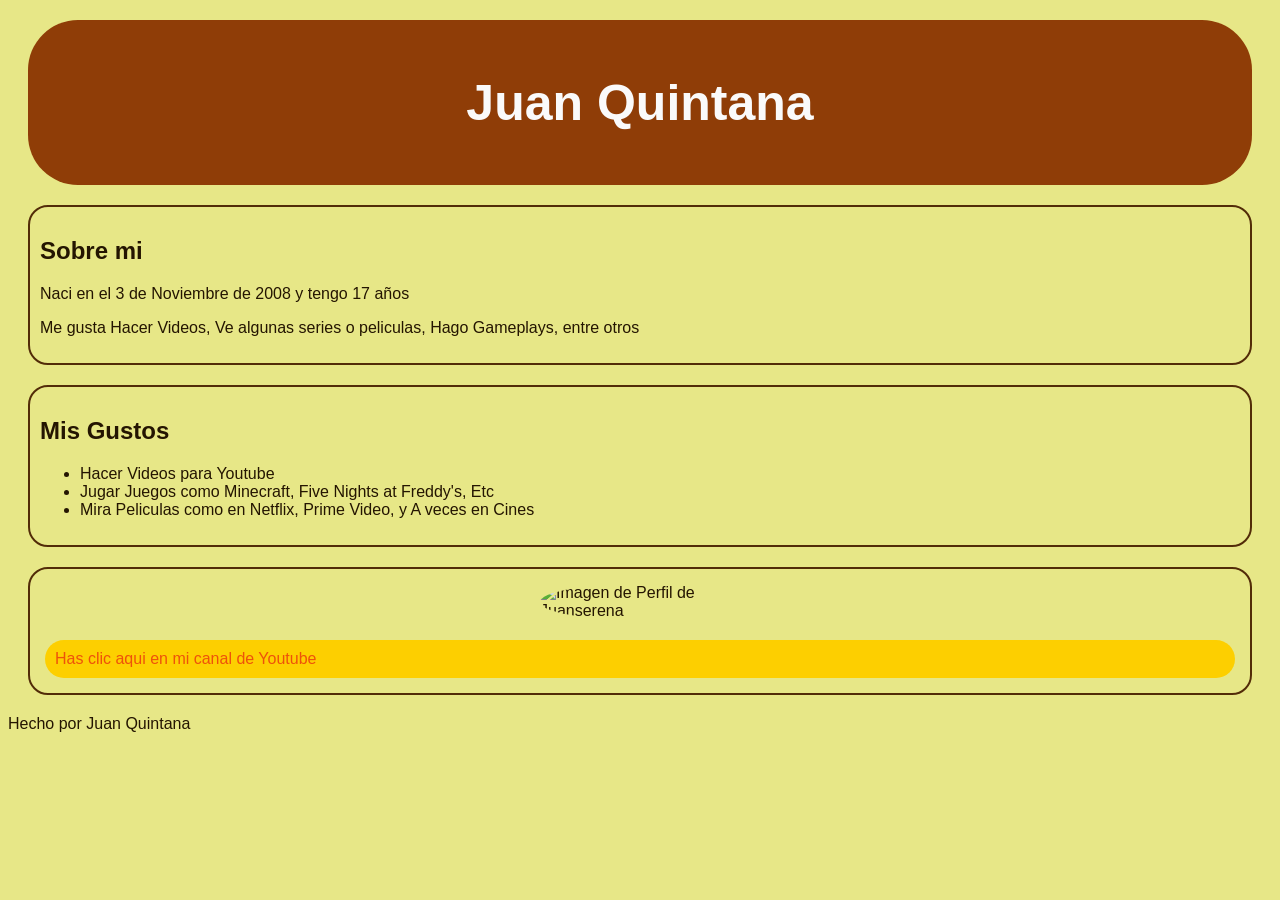
==== index.html @ 8fff31d5 "Add files via upload" ====
<!DOCTYPE html>
<html lang="es">

<head>
    <meta charset="UTF-8">
    <title>Portafolio de Juan</title>
    <link rel="stylesheet" href="styles.css">
</head>



<body>
    <header>
        <h1>Juan Quintana</h1>
    </header>

    <section>
        <h2>Sobre mi</h2>
        <p>Naci en el 3 de Noviembre de 2008 y tengo 17 años</p>
        <p>Me gusta Hacer Videos, Ve algunas series o peliculas, Hago Gameplays, entre otros</p>
    </section>

    <section>
        <h2>Mis Gustos</h2>
        <ul>
            <li>Hacer Videos para Youtube</li>
            <li>Jugar Juegos como Minecraft, Five Nights at Freddy's, Etc</li>
            <li>Mira Peliculas como en Netflix, Prime Video, y A veces en Cines</li>
        </ul>
    </section>

    <section>
        <div class="youtube">
            <img src="./iconos.png" alt="Imagen de Perfil de Juanserena">
            <a href="https://www.youtube.com/@Juanserena3221">Has clic aqui en mi canal de Youtube</a>
        </div>
    </section>

    <footer>
        <p>Hecho por Juan Quintana</p>
    </footer>
</body>

</html>
---- styles.css ----
body {
background-color: rgb(231, 231, 135);
color: rgb(36, 21, 1);
font-family: Arial, sans-serif;
}

h1 {
    font-size: 50px;
    color: rgb(250, 250, 250);
}

section {
    margin: 20px;
    padding: 10px;
    border: 2px solid rgb(82, 44, 8);
    border-radius: 20px;
}

section:hover {
    transform: scale(1.02);
    transition: transform 0.3s ease-in-out;
}

img {
    width: 200px;
    border-radius: 100%;
    display: flex;
    justify-content: center;
    margin: 0 auto;
}

a {
    color: rgb(238, 82, 10);
    text-decoration: none;
    background-color: rgb(253, 207, 0);
    padding: 10px;
    border-radius: 20px;
}

a:hover {
    color: rgb(70, 65, 1);
}

header {
    display: flex;
    align-items: center;
    justify-content: center;
    padding: 20px;
    background-color: rgb(143, 61, 7);
    border-radius: 50px;
    margin: 20px;

}

.youtube{
    display: flex;
    justify-content: center;
    flex-direction: column;
    gap: 20px;
    margin: 5px;
}
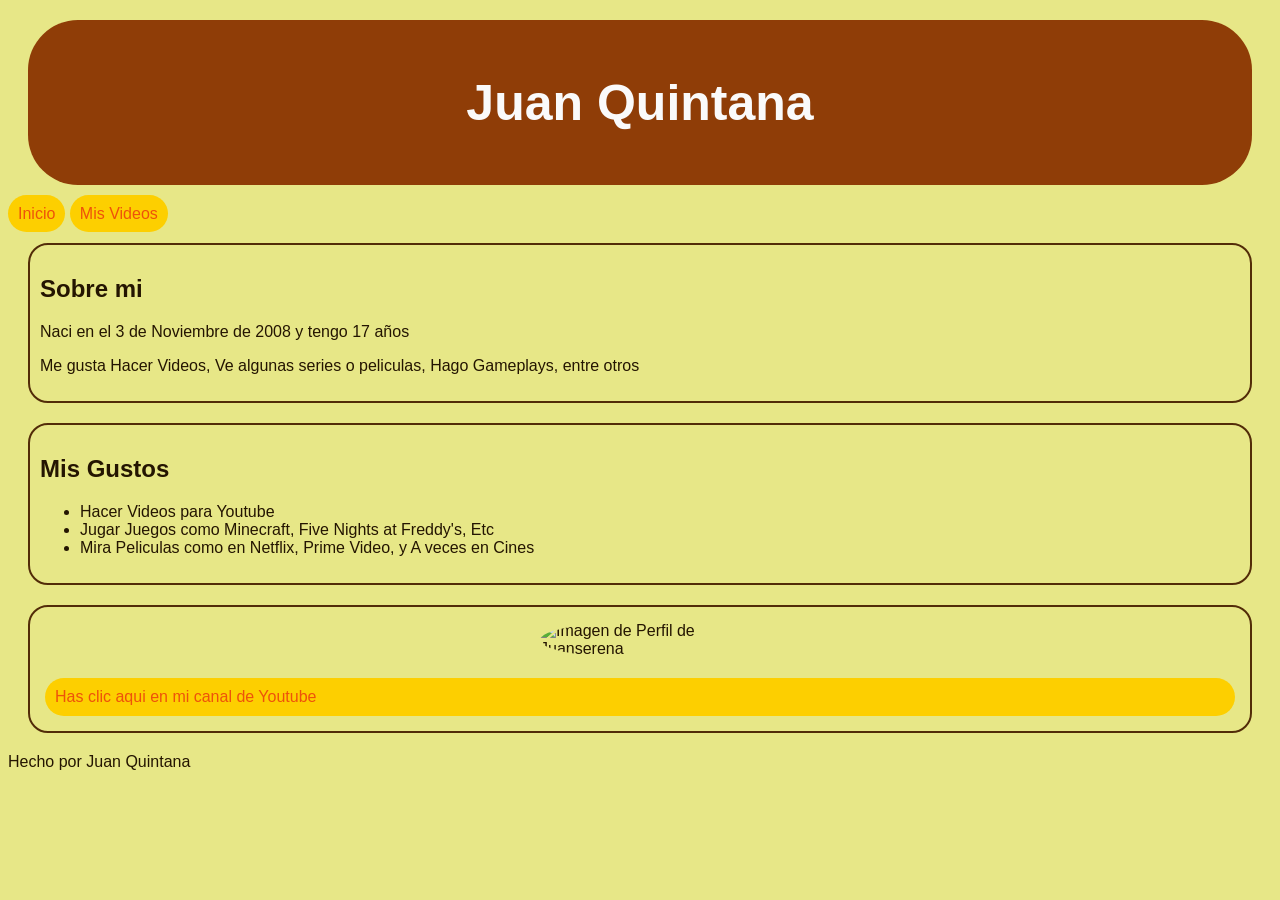
==== commit e8486624: "Add navigation and update HTML structure Added navigation links to the homepage and updated the HTML" ====
--- a/index.html
+++ b/index.html
@@ -13,6 +13,11 @@
     <header>
         <h1>Juan Quintana</h1>
     </header>
+
+    <nav>
+        <a href="index.html">Inicio</a>
+        <a href="videos.html">Mis Videos</a>
+    </nav>
 
     <section>
         <h2>Sobre mi</h2>
@@ -41,4 +46,4 @@
     </footer>
 </body>
 
-</html>+</html>
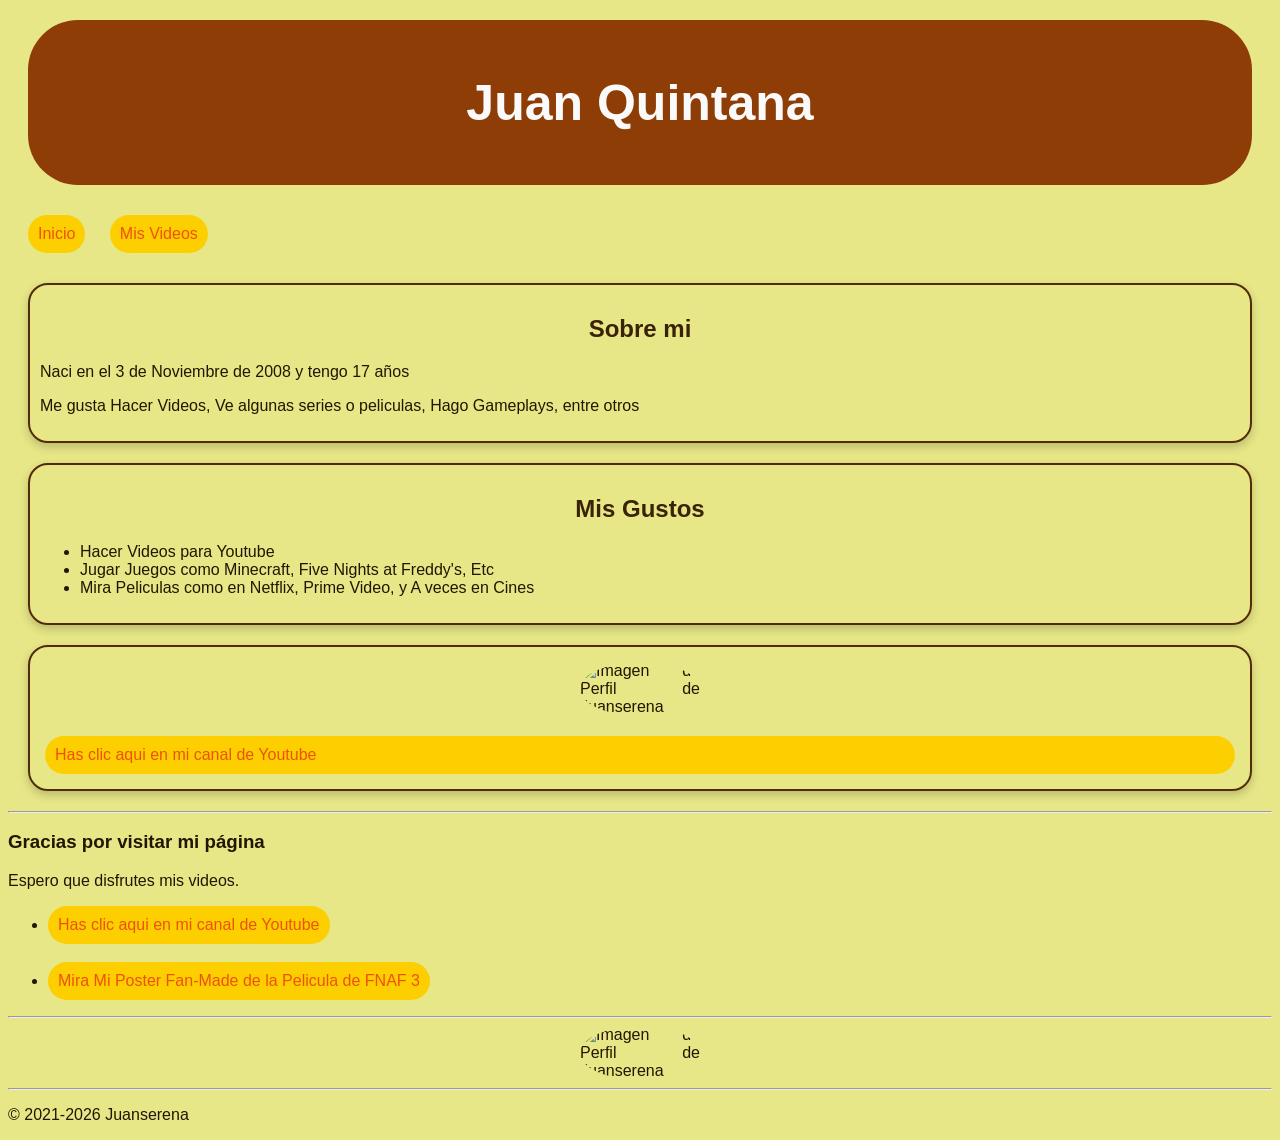
==== commit a06e0f34: "Feature: add footer content Added footer with additional links and a thank you message." ====
--- a/index.html
+++ b/index.html
@@ -42,7 +42,25 @@
     </section>
 
     <footer>
-        <p>Hecho por Juan Quintana</p>
+        <hr>
+        <h3>Gracias por visitar mi página</h3>
+        <p>Espero que disfrutes mis videos.</p>
+        <ul>
+            <li>
+                <a href="https://www.youtube.com/@Juanserena3221">Has clic aqui en mi canal de Youtube</a>
+            </li>
+            <br>
+            <li>
+                <a href="http://youtube.com/post/UgkxjYtLgPlwXlXeX36U3KwDabLoYqp2yfyP?si=ZvWYO_h3rVlVJWXo">Mira Mi
+                    Poster Fan-Made de la Pelicula de FNAF 3</a>
+            </li>
+        </ul>
+        <hr>
+        <div class="youtube">
+            <img src="./iconos.png" alt="Imagen de Perfil de Juanserena">
+        </div>
+        <hr>
+        <p>&copy; 2021-2026 Juanserena</p>
     </footer>
 </body>
 
--- a/styles.css
+++ b/styles.css
@@ -1,7 +1,8 @@
 body {
-background-color: rgb(231, 231, 135);
-color: rgb(36, 21, 1);
-font-family: Arial, sans-serif;
+    text-align: justify;
+    background-color: rgb(231, 231, 135);
+    color: rgb(36, 21, 1);
+    font-family: Arial, sans-serif;
 }
 
 h1 {
@@ -14,19 +15,25 @@
     padding: 10px;
     border: 2px solid rgb(82, 44, 8);
     border-radius: 20px;
+    box-shadow: 0px 4px 10px rgba(0, 0, 0, 0.2);
 }
 
 section:hover {
-    transform: scale(1.02);
+    transform: translateY(-5px);
     transition: transform 0.3s ease-in-out;
 }
 
 img {
-    width: 200px;
+    width: 120px;
     border-radius: 100%;
     display: flex;
     justify-content: center;
     margin: 0 auto;
+}
+
+img:hover {
+transform: rotate(30deg);
+transition: transform 0.3s ease-in-out;
 }
 
 a {
@@ -35,10 +42,12 @@
     background-color: rgb(253, 207, 0);
     padding: 10px;
     border-radius: 20px;
+    display: inline-block;
 }
 
 a:hover {
-    color: rgb(70, 65, 1);
+    color: rgb(156, 146, 5);
+    background-color: rgb(255, 56, 6);
 }
 
 header {
@@ -52,10 +61,31 @@
 
 }
 
-.youtube{
+.youtube {
     display: flex;
     justify-content: center;
     flex-direction: column;
     gap: 20px;
     margin: 5px;
-}+}
+
+h2 {
+    text-align: center;
+    color: rgb(58, 34, 6);
+}
+
+nav {
+    margin: 10px;
+}
+
+nav a {
+    margin: 10px;
+    display: inline-block;
+}
+
+.videos {
+    display: flex;
+    flex-wrap: wrap;
+    justify-content: center;
+    gap: 20px;
+}
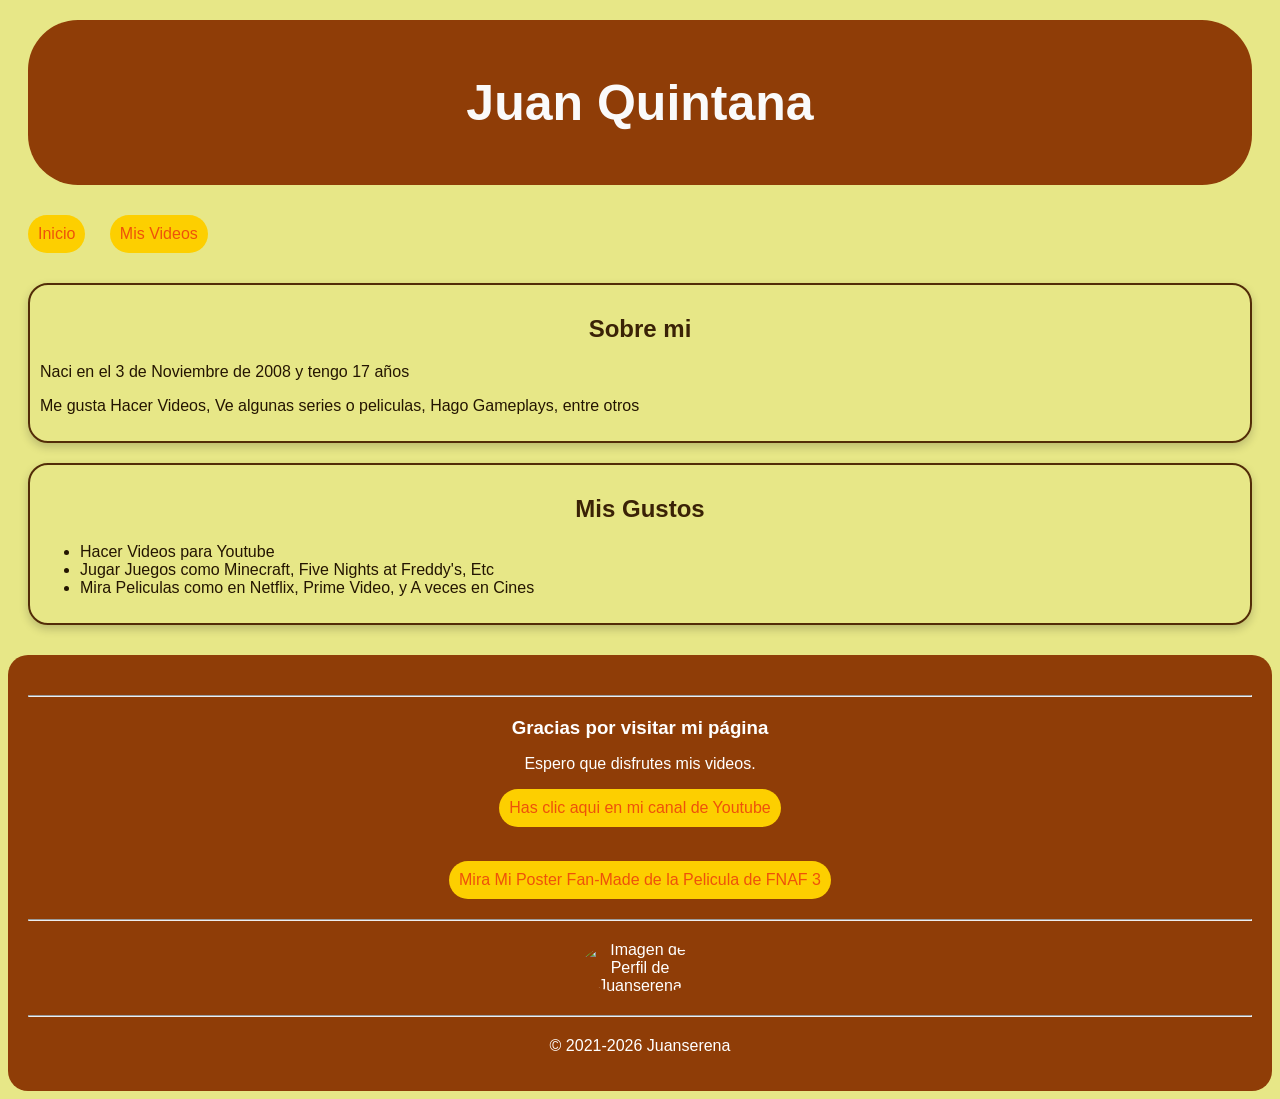
==== commit ddea4158: "Update index.html" ====
--- a/index.html
+++ b/index.html
@@ -34,13 +34,6 @@
         </ul>
     </section>
 
-    <section>
-        <div class="youtube">
-            <img src="./iconos.png" alt="Imagen de Perfil de Juanserena">
-            <a href="https://www.youtube.com/@Juanserena3221">Has clic aqui en mi canal de Youtube</a>
-        </div>
-    </section>
-
     <footer>
         <hr>
         <h3>Gracias por visitar mi página</h3>
--- a/styles.css
+++ b/styles.css
@@ -89,3 +89,31 @@
     justify-content: center;
     gap: 20px;
 }
+
+footer{
+background-color: rgb(143,61,7);
+color:white;
+text-align:center;
+padding:20px;
+margin-top:30px;
+border-radius:20px;
+}
+footer h3{
+margin-bottom:10px;
+}
+footer ul{
+list-style:none;
+padding:0;
+}
+footer li{
+margin:8px 0;
+}
+footer a{
+text-decoration:none;
+}
+footer a:hover{
+opacity:0.8;
+}
+footer hr{
+margin:20px 0;
+}
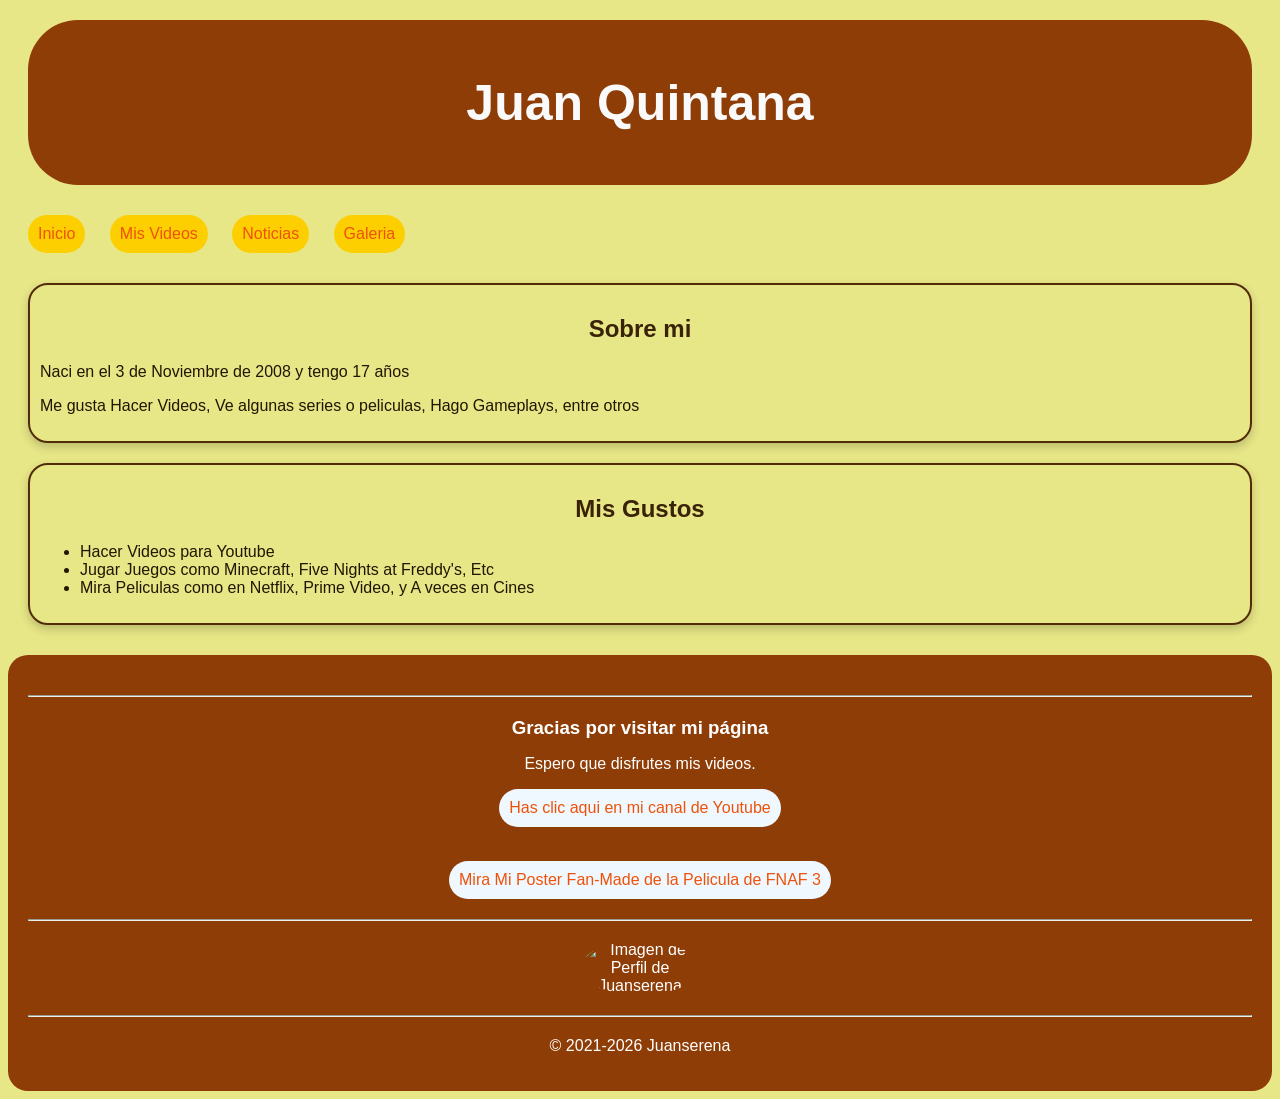
==== commit 1d146299: "Feature: add noticias and galeria page" ====
--- a/index.html
+++ b/index.html
@@ -17,6 +17,8 @@
     <nav>
         <a href="index.html">Inicio</a>
         <a href="videos.html">Mis Videos</a>
+        <a href="noticias.html">Noticias</a>
+        <a href="galeria.html">Galeria</a>
     </nav>
 
     <section>
@@ -57,4 +59,4 @@
     </footer>
 </body>
 
-</html>
+</html>
--- a/styles.css
+++ b/styles.css
@@ -8,6 +8,7 @@
 h1 {
     font-size: 50px;
     color: rgb(250, 250, 250);
+    text-align: center;
 }
 
 section {
@@ -32,8 +33,8 @@
 }
 
 img:hover {
-transform: rotate(30deg);
-transition: transform 0.3s ease-in-out;
+    transform: rotate(30deg);
+    transition: transform 0.3s ease-in-out;
 }
 
 a {
@@ -90,30 +91,95 @@
     gap: 20px;
 }
 
-footer{
-background-color: rgb(143,61,7);
-color:white;
-text-align:center;
-padding:20px;
-margin-top:30px;
-border-radius:20px;
+
+footer {
+    background-color: rgb(143, 61, 7);
+    color: white;
+    padding: 20px;
+    text-align: center;
+    border-radius: 20px;
+    margin-top: 30px;
 }
-footer h3{
-margin-bottom:10px;
+
+footer h3 {
+    margin-bottom: 10px;
 }
-footer ul{
-list-style:none;
-padding:0;
+
+footer ul {
+    list-style: none;
+    padding: 0;
 }
-footer li{
-margin:8px 0;
+
+footer li {
+    margin: 8px 0;
 }
-footer a{
-text-decoration:none;
+
+footer a {
+    text-decoration: none;
+    background-color: aliceblue;
 }
-footer a:hover{
-opacity:0.8;
+
+footer a:hover {
+    opacity: 0.8;
 }
-footer hr{
-margin:20px 0;
+
+footer hr {
+    margin: 20px 0;
 }
+
+.news img {
+    border-radius: 0;
+    width: 300px;
+}
+
+.news a {
+    background-color: rgb(231, 231, 135);
+    color: rgb(36, 21, 1);
+}
+
+.news img:hover {
+    transform: rotate(0deg);
+}
+
+.news time {
+    text-align: center;
+    display: flex;
+    justify-content: center;
+}
+
+.news iframe {
+    width: 100%;
+    display: flex;
+    justify-content: center;
+    text-align: center;
+}
+
+article {
+    padding: 15px;
+    margin: 20px 0;
+}
+
+time {
+    color: rgb(0, 0, 0);
+    font-size: 14px;
+}
+
+.galeria {
+    display: flex;
+    flex-wrap: wrap;
+    justify-content: center;
+    gap: 25px;
+    margin-top: 20px;
+}
+
+.galeria img {
+    width: 100%;
+    object-fit: cover;
+    border-radius: 15px;
+    transition:.3s;
+}
+
+.galeria img:hover {
+    transform: rotate(0);
+    transform:scale(1.05);
+}
